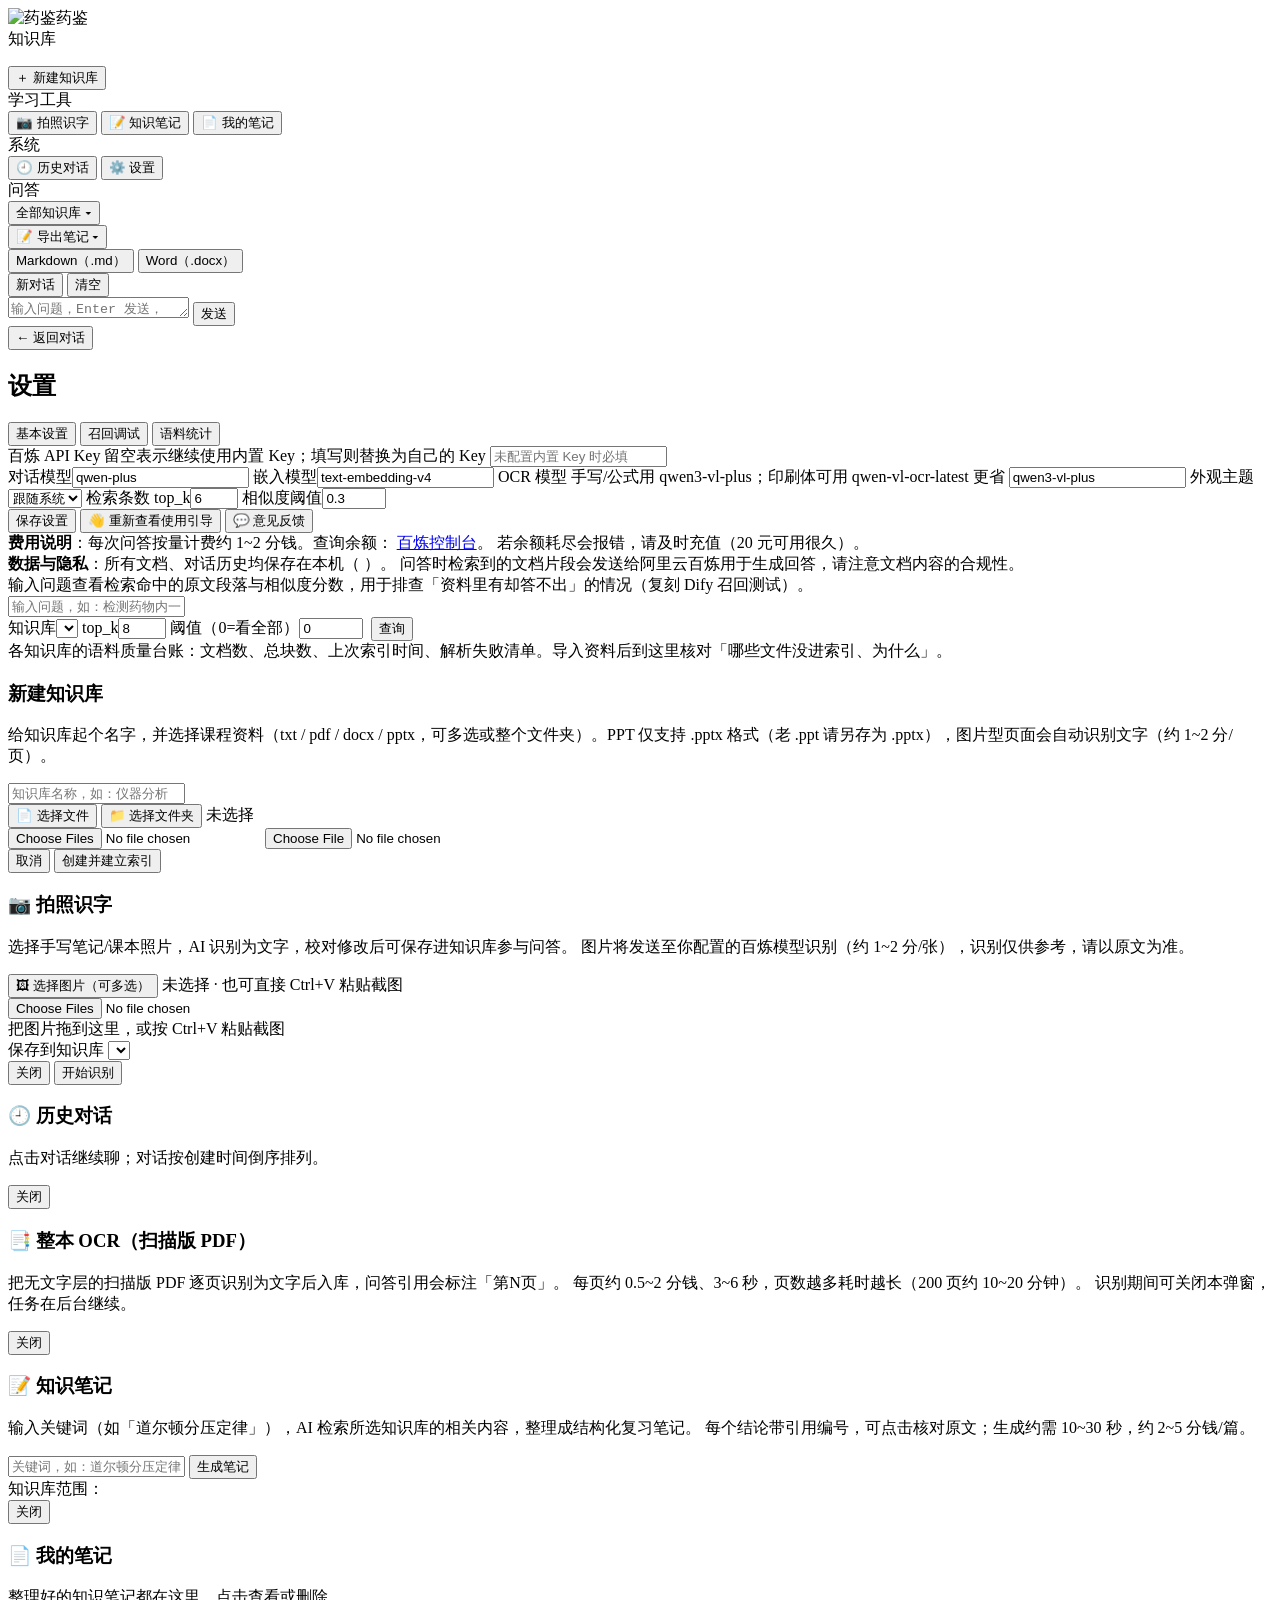
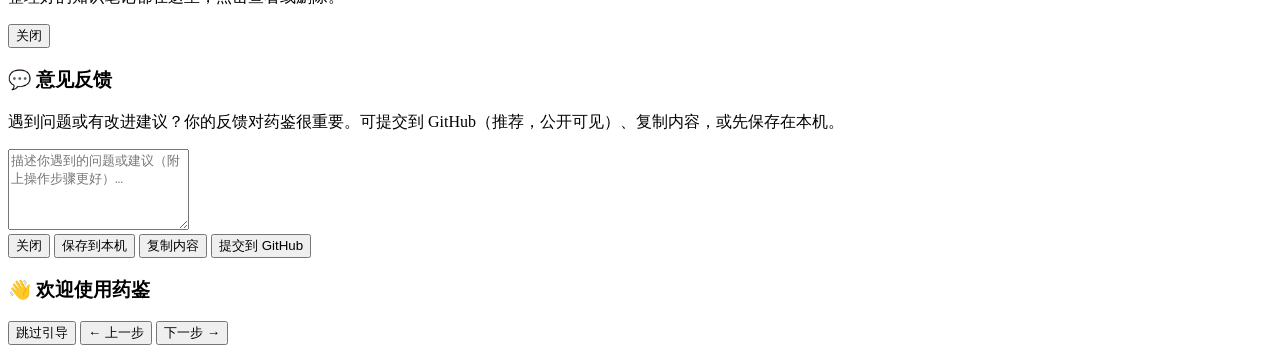
==== frontend/index.html @ 7f19f720 "产品化：现代学术风 UI + 药鉴 logo 图标 + 意见反馈入口 + 落地页 + 一页纸与用户测试计划 Co-Authored-By: Claude Code <noreply@anthropic" ====
<!DOCTYPE html>
<html lang="zh-CN">
<head>
<meta charset="utf-8">
<meta name="viewport" content="width=device-width, initial-scale=1">
<title>药鉴</title>
<link rel="icon" href="/static/assets/favicon.png">
<link rel="stylesheet" href="/static/css/style.css">
<script>
/* 防深色模式启动闪白：先用 localStorage 镜像决定主题，settings.json 读取后再修正 */
(function () {
  try {
    var m = localStorage.getItem("la_theme");
    var dark = m ? m === "dark" : window.matchMedia("(prefers-color-scheme: dark)").matches;
    if (dark) document.documentElement.classList.add("dark");
  } catch (e) {}
})();
</script>
</head>
<body>
<div id="app">

  <!-- 侧边栏（三期：功能分区管理，学习工具高亮） -->
  <aside id="sidebar">
    <div class="brand"><img src="/static/assets/logo.png" class="brand-logo" alt="药鉴">药鉴</div>
    <div class="side-scroll">
      <div class="side-group">
        <div class="side-group-title">知识库</div>
        <ul id="kb-list"></ul>
        <button id="btn-new-kb" class="side-btn side-btn-kb">＋ 新建知识库</button>
      </div>
      <div class="side-group">
        <div class="side-group-title">学习工具</div>
        <button id="btn-ocr" class="side-btn side-btn-tool" title="拍照识字：手写笔记/课本照片转文字入库">📷 拍照识字</button>
        <button id="btn-note" class="side-btn side-btn-tool" title="输入关键词，整理知识库内容为结构化复习笔记">📝 知识笔记</button>
        <button id="btn-notes" class="side-btn" title="查看保存过的知识笔记">📄 我的笔记</button>
      </div>
      <div class="side-group">
        <div class="side-group-title">系统</div>
        <button id="btn-history" class="side-btn" title="查看历史对话">🕘 历史对话</button>
        <button id="btn-open-settings" class="side-btn">⚙️ 设置</button>
      </div>
    </div>
  </aside>

  <!-- 主区 -->
  <main id="main">

    <!-- 聊天视图 -->
    <section id="view-chat" class="view">
      <header class="chat-head">
        <div class="chat-head-left">
          <span class="chat-title" id="chat-title">问答</span>
          <div class="kb-picker">
            <button id="btn-kb-picker" class="kb-picker-btn" title="选择参与问答的知识库（可多选）">全部知识库 ▾</button>
            <div id="kb-picker-menu" class="kb-picker-menu hidden"></div>
          </div>
        </div>
        <div class="chat-head-actions">
          <div class="dropdown">
            <button id="btn-export" class="btn">📝 导出笔记 ▾</button>
            <div class="dropdown-menu hidden" id="export-menu">
              <button data-format="md">Markdown（.md）</button>
              <button data-format="docx">Word（.docx）</button>
            </div>
          </div>
          <button id="btn-new-conv" class="btn">新对话</button>
          <button id="btn-clear-conv" class="btn btn-ghost" title="清空当前对话">清空</button>
        </div>
      </header>

      <div id="messages" class="messages"></div>

      <footer class="chat-input">
        <textarea id="input" rows="1" placeholder="输入问题，Enter 发送，Shift+Enter 换行"></textarea>
        <button id="btn-send" class="btn btn-primary">发送</button>
      </footer>
    </section>

    <!-- 设置视图 -->
    <section id="view-settings" class="view hidden">
      <div class="settings-wrap">
        <div class="settings-head">
          <button id="btn-back-chat" class="btn btn-ghost">← 返回对话</button>
          <h2>设置</h2>
        </div>
        <div class="tabs">
          <button class="tab active" data-tab="basic">基本设置</button>
          <button class="tab" data-tab="debug">召回调试</button>
          <button class="tab" data-tab="stats">语料统计</button>
        </div>

        <!-- 基本设置 -->
        <div id="tab-basic" class="tab-panel">
          <div class="form-row">
            <label>百炼 API Key
              <span class="hint">留空表示继续使用内置 Key；填写则替换为自己的 Key</span>
            </label>
            <input type="password" id="set-api-key" placeholder="未配置内置 Key 时必填" autocomplete="off">
          </div>
          <div class="form-row form-grid">
            <label>对话模型<input id="set-llm-model" value="qwen-plus"></label>
            <label>嵌入模型<input id="set-embed-model" value="text-embedding-v4"></label>
            <label>OCR 模型
              <span class="hint">手写/公式用 qwen3-vl-plus；印刷体可用 qwen-vl-ocr-latest 更省</span>
              <input id="set-ocr-model" value="qwen3-vl-plus"></label>
            <label>外观主题
              <select id="set-theme">
                <option value="auto">跟随系统</option>
                <option value="light">浅色</option>
                <option value="dark">深色</option>
              </select></label>
            <label>检索条数 top_k<input id="set-top-k" type="number" min="1" max="10" value="6"></label>
            <label>相似度阈值<input id="set-threshold" type="number" min="0" max="1" step="0.05" value="0.3"></label>
          </div>
          <div class="form-row">
            <button id="btn-save-settings" class="btn btn-primary">保存设置</button>
            <button id="btn-reopen-wizard" class="btn btn-ghost">👋 重新查看使用引导</button>
            <button id="btn-open-feedback" class="btn btn-ghost">💬 意见反馈</button>
          </div>
          <div class="info-box">
            <b>费用说明</b>：每次问答按量计费约 1~2 分钱。查询余额：
            <a href="https://bailian.console.aliyun.com/" target="_blank" rel="noopener">百炼控制台</a>。
            若余额耗尽会报错，请及时充值（20 元可用很久）。
          </div>
          <div class="info-box">
            <b>数据与隐私</b>：所有文档、对话历史均保存在本机（
            <code id="data-dir"></code>）。
            问答时检索到的文档片段会发送给阿里云百炼用于生成回答，请注意文档内容的合规性。
          </div>
        </div>

        <!-- 召回调试 -->
        <div id="tab-debug" class="tab-panel hidden">
          <div class="info-box">输入问题查看检索命中的原文段落与相似度分数，用于排查「资料里有却答不出」的情况（复刻 Dify 召回测试）。</div>
          <div class="form-row">
            <input id="dbg-question" placeholder="输入问题，如：检测药物内一般杂质的基础项目和合格范围是什么？">
          </div>
          <div class="form-row form-grid">
            <label>知识库<select id="dbg-kb"></select></label>
            <label>top_k<input id="dbg-topk" type="number" min="1" max="20" value="8"></label>
            <label>阈值（0=看全部）<input id="dbg-threshold" type="number" min="0" max="1" step="0.05" value="0"></label>
            <label>&nbsp;<button id="btn-dbg-search" class="btn btn-primary">查询</button></label>
          </div>
          <div id="dbg-results"></div>
        </div>

        <!-- 语料统计 -->
        <div id="tab-stats" class="tab-panel hidden">
          <div class="info-box">各知识库的语料质量台账：文档数、总块数、上次索引时间、解析失败清单。导入资料后到这里核对「哪些文件没进索引、为什么」。</div>
          <div id="stats-panels"></div>
        </div>
      </div>
    </section>
  </main>

  <!-- 新建知识库弹窗 -->
  <div id="modal-kb" class="modal hidden">
    <div class="modal-box">
      <h3>新建知识库</h3>
      <p class="modal-desc">给知识库起个名字，并选择课程资料（txt / pdf / docx / pptx，可多选或整个文件夹）。PPT 仅支持 .pptx 格式（老 .ppt 请另存为 .pptx），图片型页面会自动识别文字（约 1~2 分/页）。</p>
      <input id="kb-name" placeholder="知识库名称，如：仪器分析">
      <div class="row">
        <button id="btn-pick-files" class="btn">📄 选择文件</button>
        <button id="btn-pick-folder" class="btn">📁 选择文件夹</button>
        <span id="kb-picked" class="hint">未选择</span>
      </div>
      <input type="file" id="file-input" multiple accept=".txt,.pdf,.docx,.pptx" class="hidden">
      <input type="file" id="folder-input" webkitdirectory class="hidden">
      <div id="kb-create-progress" class="hidden">
        <div class="progress-bar"><div id="kb-create-bar"></div></div>
        <span id="kb-create-msg"></span>
      </div>
      <div class="modal-actions">
        <button id="btn-cancel-kb" class="btn btn-ghost">取消</button>
        <button id="btn-create-kb" class="btn btn-primary">创建并建立索引</button>
      </div>
    </div>
  </div>

  <!-- 拍照识字弹窗 -->
  <div id="modal-ocr" class="modal hidden">
    <div class="modal-box modal-box-wide">
      <h3>📷 拍照识字</h3>
      <p class="modal-desc">
        选择手写笔记/课本照片，AI 识别为文字，校对修改后可保存进知识库参与问答。
        图片将发送至你配置的百炼模型识别（约 1~2 分/张），识别仅供参考，请以原文为准。
      </p>
      <div class="row">
        <button id="btn-ocr-pick" class="btn">🖼 选择图片（可多选）</button>
        <span id="ocr-picked" class="hint">未选择 · 也可直接 Ctrl+V 粘贴截图</span>
      </div>
      <input type="file" id="ocr-file-input" multiple accept="image/*" class="hidden">
      <div id="ocr-dropzone" class="ocr-dropzone">把图片拖到这里，或按 Ctrl+V 粘贴截图</div>
      <div id="ocr-results"></div>
      <div class="row ocr-save-row hidden" id="ocr-save-row">
        <label class="ocr-save-label">保存到知识库
          <select id="ocr-target-kb"></select>
        </label>
      </div>
      <div class="modal-actions">
        <button id="btn-ocr-cancel" class="btn btn-ghost">关闭</button>
        <button id="btn-ocr-run" class="btn btn-primary">开始识别</button>
      </div>
    </div>
  </div>

  <!-- 会话历史弹窗 -->
  <div id="modal-history" class="modal hidden">
    <div class="modal-box">
      <h3>🕘 历史对话</h3>
      <p class="modal-desc">点击对话继续聊；对话按创建时间倒序排列。</p>
      <div id="history-list"></div>
      <div class="modal-actions">
        <button id="btn-history-close" class="btn btn-ghost">关闭</button>
      </div>
    </div>
  </div>

  <!-- 整本 OCR 弹窗（扫描版 PDF） -->
  <div id="modal-ocr-pdf" class="modal hidden">
    <div class="modal-box">
      <h3>📑 整本 OCR（扫描版 PDF）</h3>
      <p class="modal-desc">
        把无文字层的扫描版 PDF 逐页识别为文字后入库，问答引用会标注「第N页」。
        每页约 0.5~2 分钱、3~6 秒，页数越多耗时越长（200 页约 10~20 分钟）。
        识别期间可关闭本弹窗，任务在后台继续。
      </p>
      <div id="ocr-pdf-list"></div>
      <div id="ocr-pdf-progress" class="hidden">
        <div class="progress-bar"><div id="ocr-pdf-bar"></div></div>
        <span id="ocr-pdf-msg"></span>
      </div>
      <div class="modal-actions">
        <button id="btn-ocr-pdf-cancel" class="btn btn-ghost">关闭</button>
      </div>
    </div>
  </div>

  <!-- 知识笔记弹窗（关键词 → 结构化复习笔记） -->
  <div id="modal-note" class="modal hidden">
    <div class="modal-box modal-box-wide">
      <h3>📝 知识笔记</h3>
      <p class="modal-desc">
        输入关键词（如「道尔顿分压定律」），AI 检索所选知识库的相关内容，整理成结构化复习笔记。
        每个结论带引用编号，可点击核对原文；生成约需 10~30 秒，约 2~5 分钱/篇。
      </p>
      <div class="row">
        <input id="note-keyword" placeholder="关键词，如：道尔顿分压定律">
        <button id="btn-note-generate" class="btn btn-primary">生成笔记</button>
      </div>
      <div class="note-scope">
        <span class="hint">知识库范围：</span>
        <div id="note-kb-scope" class="note-kb-scope"></div>
      </div>
      <div id="note-result" class="note-result"></div>
      <div class="modal-actions">
        <button id="btn-note-close" class="btn btn-ghost">关闭</button>
      </div>
    </div>
  </div>

  <!-- 我的笔记列表弹窗 -->
  <div id="modal-notes" class="modal hidden">
    <div class="modal-box">
      <h3>📄 我的笔记</h3>
      <p class="modal-desc">整理好的知识笔记都在这里，点击查看或删除。</p>
      <div id="notes-list"></div>
      <div class="modal-actions">
        <button id="btn-notes-close" class="btn btn-ghost">关闭</button>
      </div>
    </div>
  </div>

  <!-- 意见反馈弹窗 -->
  <div id="modal-feedback" class="modal hidden">
    <div class="modal-box">
      <h3>💬 意见反馈</h3>
      <p class="modal-desc">遇到问题或有改进建议？你的反馈对药鉴很重要。可提交到 GitHub（推荐，公开可见）、复制内容，或先保存在本机。</p>
      <textarea id="fb-text" class="fb-text" rows="5" placeholder="描述你遇到的问题或建议（附上操作步骤更好）…"></textarea>
      <div class="modal-actions">
        <button id="btn-fb-close" class="btn btn-ghost">关闭</button>
        <button id="btn-fb-local" class="btn">保存到本机</button>
        <button id="btn-fb-copy" class="btn">复制内容</button>
        <button id="btn-fb-issue" class="btn btn-primary">提交到 GitHub</button>
      </div>
    </div>
  </div>

  <!-- 首次使用引导（分步向导，完成/跳过后不再出现，设置页可重新查看） -->
  <div id="modal-wizard" class="modal hidden">
    <div class="modal-box modal-box-wide wizard-box">
      <h3 id="wiz-title">👋 欢迎使用药鉴</h3>
      <div class="wiz-steps" id="wiz-steps"></div>
      <div id="wiz-body" class="wiz-body"></div>
      <div class="modal-actions">
        <button id="btn-wiz-skip" class="btn btn-ghost">跳过引导</button>
        <span class="wiz-spacer"></span>
        <button id="btn-wiz-prev" class="btn btn-ghost hidden">← 上一步</button>
        <button id="btn-wiz-next" class="btn btn-primary">下一步 →</button>
      </div>
    </div>
  </div>

  <!-- 吐司 -->
  <div id="toast" class="hidden"></div>
</div>

<script src="/static/js/md.js"></script>
<script src="/static/js/app.js"></script>
<script src="/static/js/chat.js"></script>
<script src="/static/js/kb.js"></script>
<script src="/static/js/ocr.js"></script>
<script src="/static/js/notes.js"></script>
<script src="/static/js/wizard.js"></script>
<script src="/static/js/feedback.js"></script>
<script src="/static/js/settings.js"></script>
<script src="/static/js/debug.js"></script>
<script src="/static/js/stats.js"></script>
</body>
</html>
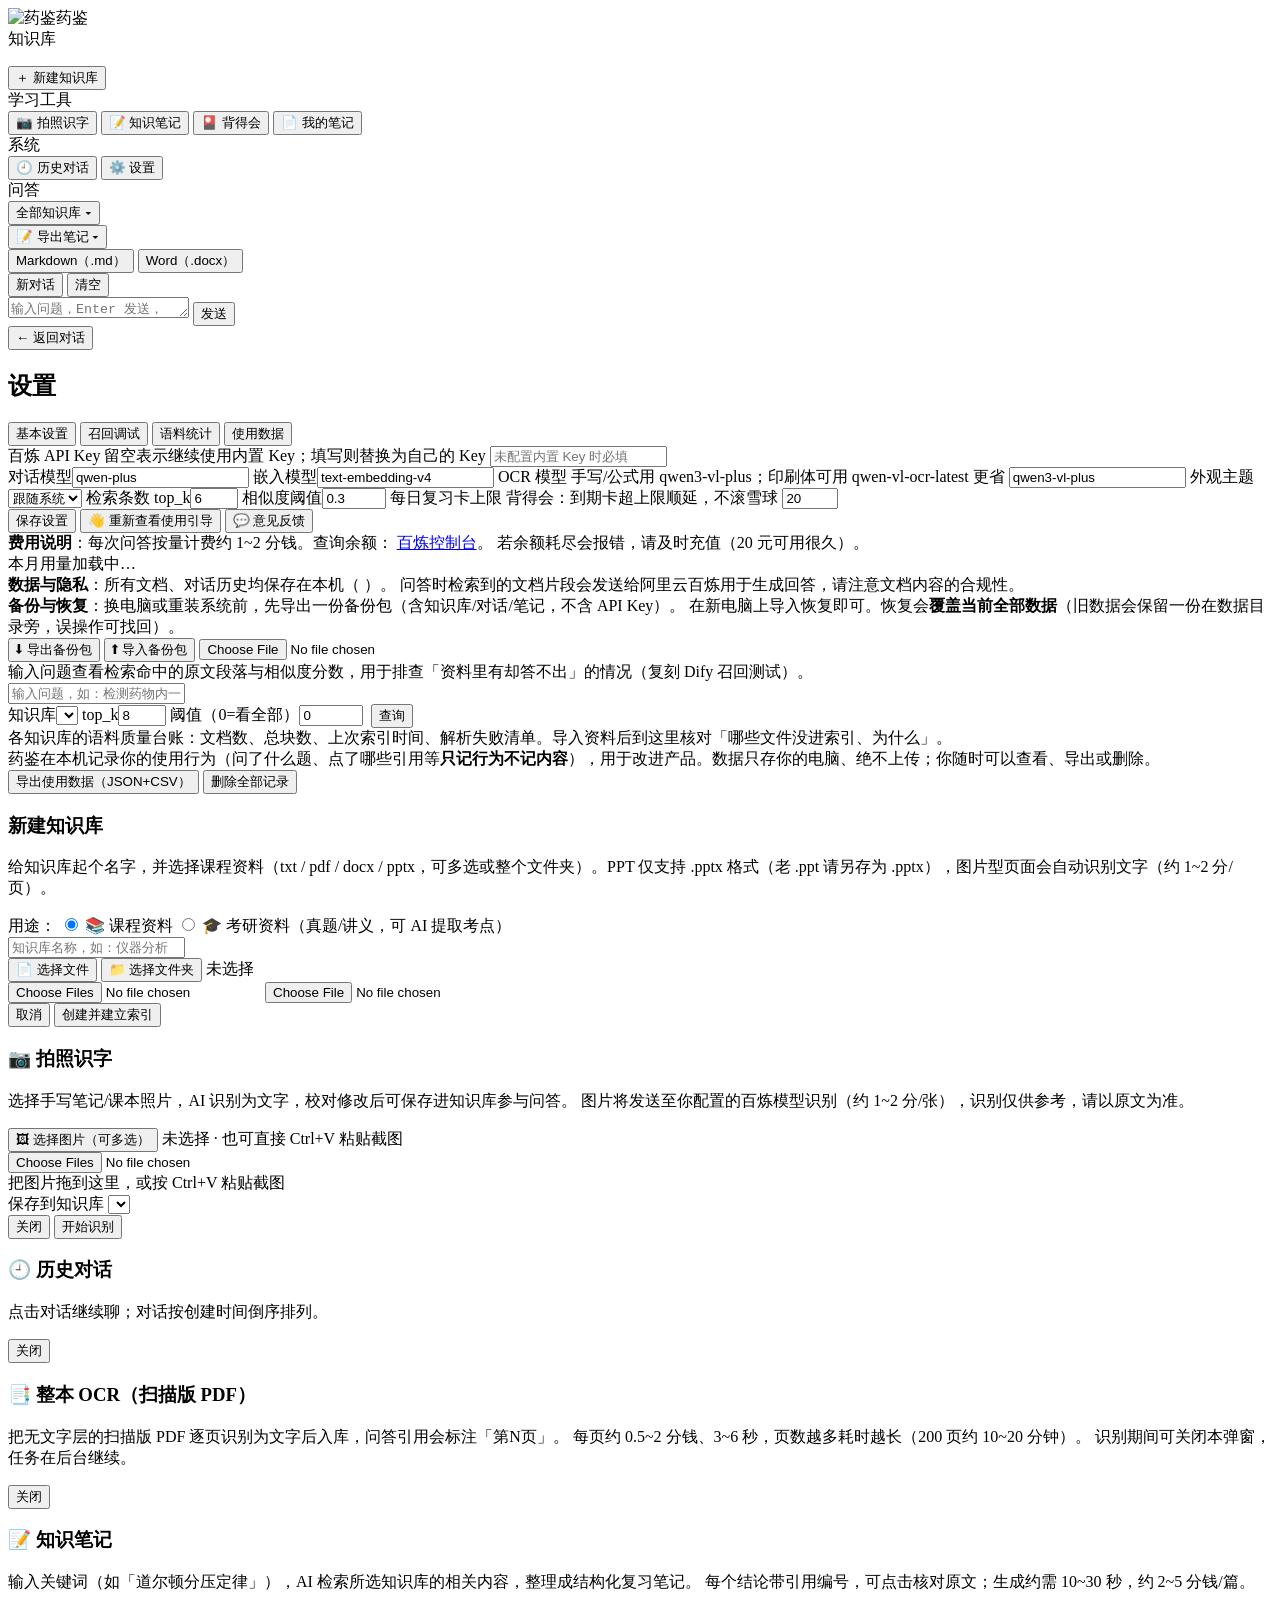
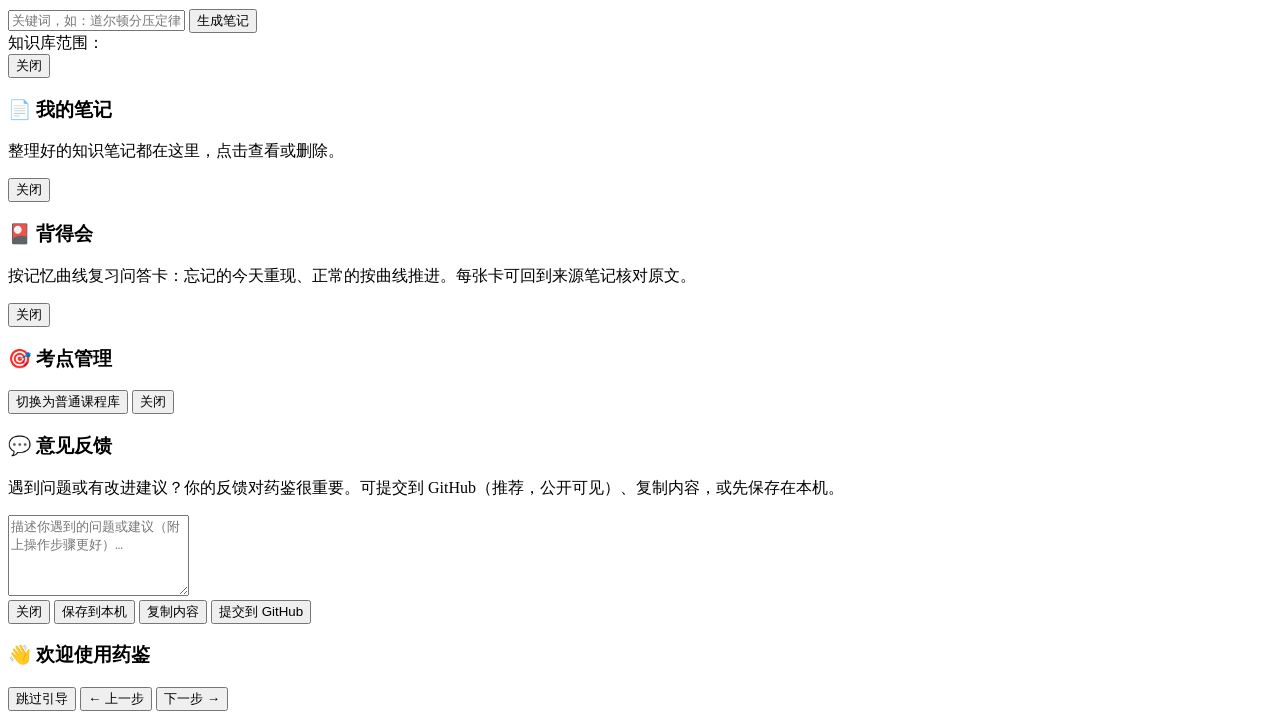
==== commit 43f578fb: "v0.4.0：同步主仓库七项新功能与0→1流程文档（S1~S13） Co-Authored-By: Claude Code <noreply@anthropic.com>" ====
--- a/frontend/index.html
+++ b/frontend/index.html
@@ -33,6 +33,7 @@
         <div class="side-group-title">学习工具</div>
         <button id="btn-ocr" class="side-btn side-btn-tool" title="拍照识字：手写笔记/课本照片转文字入库">📷 拍照识字</button>
         <button id="btn-note" class="side-btn side-btn-tool" title="输入关键词，整理知识库内容为结构化复习笔记">📝 知识笔记</button>
+        <button id="btn-cards" class="side-btn side-btn-tool" title="背得会：把笔记变成问答卡，按记忆曲线复习">🎴 背得会</button>
         <button id="btn-notes" class="side-btn" title="查看保存过的知识笔记">📄 我的笔记</button>
       </div>
       <div class="side-group">
@@ -88,6 +89,7 @@
           <button class="tab active" data-tab="basic">基本设置</button>
           <button class="tab" data-tab="debug">召回调试</button>
           <button class="tab" data-tab="stats">语料统计</button>
+          <button class="tab" data-tab="usage">使用数据</button>
         </div>
 
         <!-- 基本设置 -->
@@ -112,6 +114,9 @@
               </select></label>
             <label>检索条数 top_k<input id="set-top-k" type="number" min="1" max="10" value="6"></label>
             <label>相似度阈值<input id="set-threshold" type="number" min="0" max="1" step="0.05" value="0.3"></label>
+            <label>每日复习卡上限
+              <span class="hint">背得会：到期卡超上限顺延，不滚雪球</span>
+              <input id="set-card-limit" type="number" min="5" max="200" value="20"></label>
           </div>
           <div class="form-row">
             <button id="btn-save-settings" class="btn btn-primary">保存设置</button>
@@ -122,11 +127,21 @@
             <b>费用说明</b>：每次问答按量计费约 1~2 分钱。查询余额：
             <a href="https://bailian.console.aliyun.com/" target="_blank" rel="noopener">百炼控制台</a>。
             若余额耗尽会报错，请及时充值（20 元可用很久）。
+            <div id="usage-box" class="usage-box">本月用量加载中…</div>
           </div>
           <div class="info-box">
             <b>数据与隐私</b>：所有文档、对话历史均保存在本机（
             <code id="data-dir"></code>）。
             问答时检索到的文档片段会发送给阿里云百炼用于生成回答，请注意文档内容的合规性。
+          </div>
+          <div class="info-box">
+            <b>备份与恢复</b>：换电脑或重装系统前，先导出一份备份包（含知识库/对话/笔记，不含 API Key）。
+            在新电脑上导入恢复即可。恢复会<b>覆盖当前全部数据</b>（旧数据会保留一份在数据目录旁，误操作可找回）。
+            <div class="row">
+              <button id="btn-backup-export" class="btn">⬇ 导出备份包</button>
+              <button id="btn-backup-pick" class="btn">⬆ 导入备份包</button>
+              <input type="file" id="backup-file-input" accept=".zip" class="hidden">
+            </div>
           </div>
         </div>
 
@@ -150,6 +165,16 @@
           <div class="info-box">各知识库的语料质量台账：文档数、总块数、上次索引时间、解析失败清单。导入资料后到这里核对「哪些文件没进索引、为什么」。</div>
           <div id="stats-panels"></div>
         </div>
+
+        <!-- 使用数据（S6 埋点：本机记录、用户可见可导出可删除） -->
+        <div id="tab-usage" class="tab-panel hidden">
+          <div class="info-box">药鉴在本机记录你的使用行为（问了什么题、点了哪些引用等<b>只记行为不记内容</b>），用于改进产品。数据只存你的电脑、绝不上传；你随时可以查看、导出或删除。</div>
+          <div id="usage-stats"></div>
+          <div class="form-row">
+            <button id="btn-usage-export" class="btn btn-primary">导出使用数据（JSON+CSV）</button>
+            <button id="btn-usage-clear" class="btn btn-ghost" title="清空本机记录的使用数据（不可恢复）">删除全部记录</button>
+          </div>
+        </div>
       </div>
     </section>
   </main>
@@ -159,6 +184,11 @@
     <div class="modal-box">
       <h3>新建知识库</h3>
       <p class="modal-desc">给知识库起个名字，并选择课程资料（txt / pdf / docx / pptx，可多选或整个文件夹）。PPT 仅支持 .pptx 格式（老 .ppt 请另存为 .pptx），图片型页面会自动识别文字（约 1~2 分/页）。</p>
+      <div class="row">
+        <span class="hint">用途：</span>
+        <label><input type="radio" name="kb-purpose" value="normal" checked> 📚 课程资料</label>
+        <label><input type="radio" name="kb-purpose" value="exam"> 🎓 考研资料（真题/讲义，可 AI 提取考点）</label>
+      </div>
       <input id="kb-name" placeholder="知识库名称，如：仪器分析">
       <div class="row">
         <button id="btn-pick-files" class="btn">📄 选择文件</button>
@@ -272,6 +302,31 @@
     </div>
   </div>
 
+  <!-- 背得会弹窗（F5：卡片复习） -->
+  <div id="modal-cards" class="modal hidden">
+    <div class="modal-box">
+      <h3>🎴 背得会</h3>
+      <p class="modal-desc">按记忆曲线复习问答卡：忘记的今天重现、正常的按曲线推进。每张卡可回到来源笔记核对原文。</p>
+      <div id="cards-body"></div>
+      <div class="modal-actions">
+        <button id="btn-cards-close" class="btn btn-ghost">关闭</button>
+      </div>
+    </div>
+  </div>
+
+  <!-- 考点管理弹窗（F8：考研场景包） -->
+  <div id="modal-exam-tags" class="modal hidden">
+    <div class="modal-box modal-box-wide">
+      <h3>🎯 考点管理</h3>
+      <p class="modal-desc" id="exam-kb-name"></p>
+      <div id="exam-tags-body"></div>
+      <div class="modal-actions">
+        <button id="btn-exam-unset" class="btn btn-ghost">切换为普通课程库</button>
+        <button id="btn-exam-close" class="btn btn-ghost">关闭</button>
+      </div>
+    </div>
+  </div>
+
   <!-- 意见反馈弹窗 -->
   <div id="modal-feedback" class="modal hidden">
     <div class="modal-box">
@@ -317,5 +372,8 @@
 <script src="/static/js/settings.js"></script>
 <script src="/static/js/debug.js"></script>
 <script src="/static/js/stats.js"></script>
+<script src="/static/js/events.js"></script>
+<script src="/static/js/cards.js"></script>
+<script src="/static/js/exam.js"></script>
 </body>
 </html>
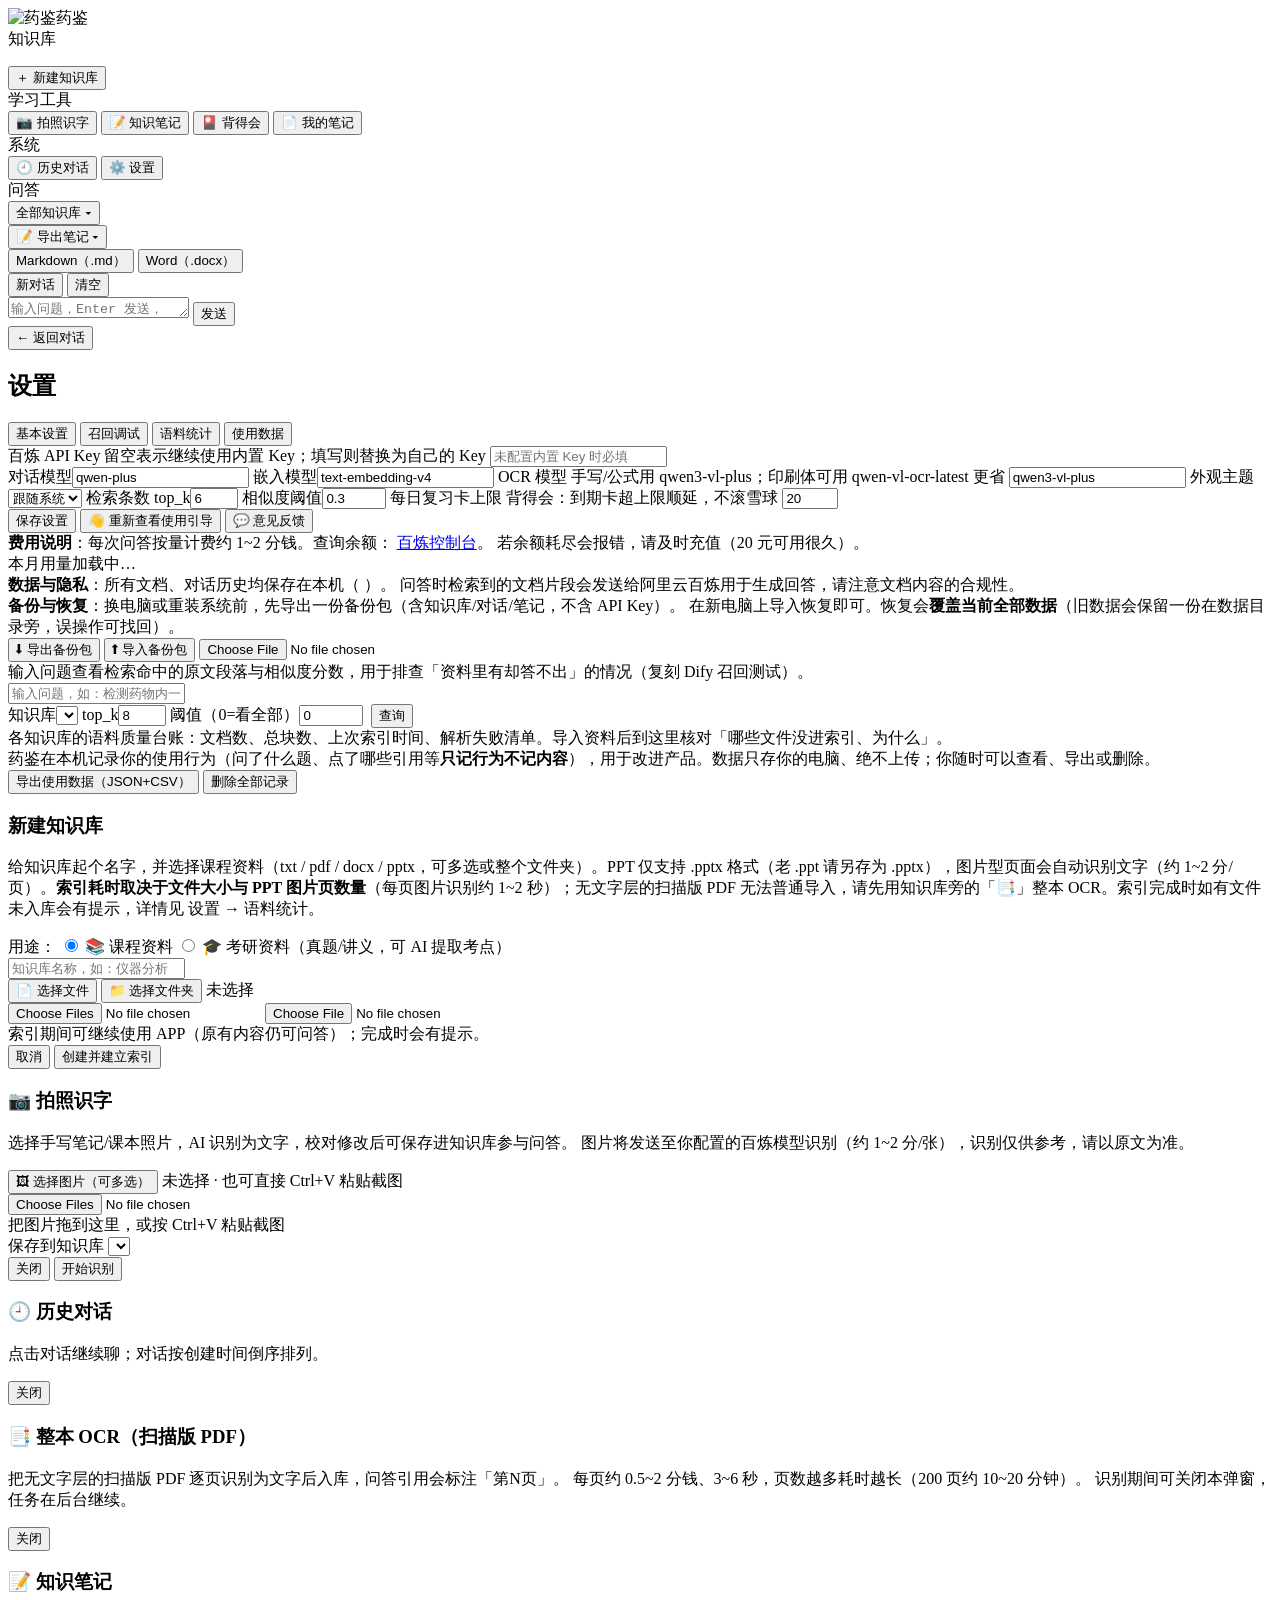
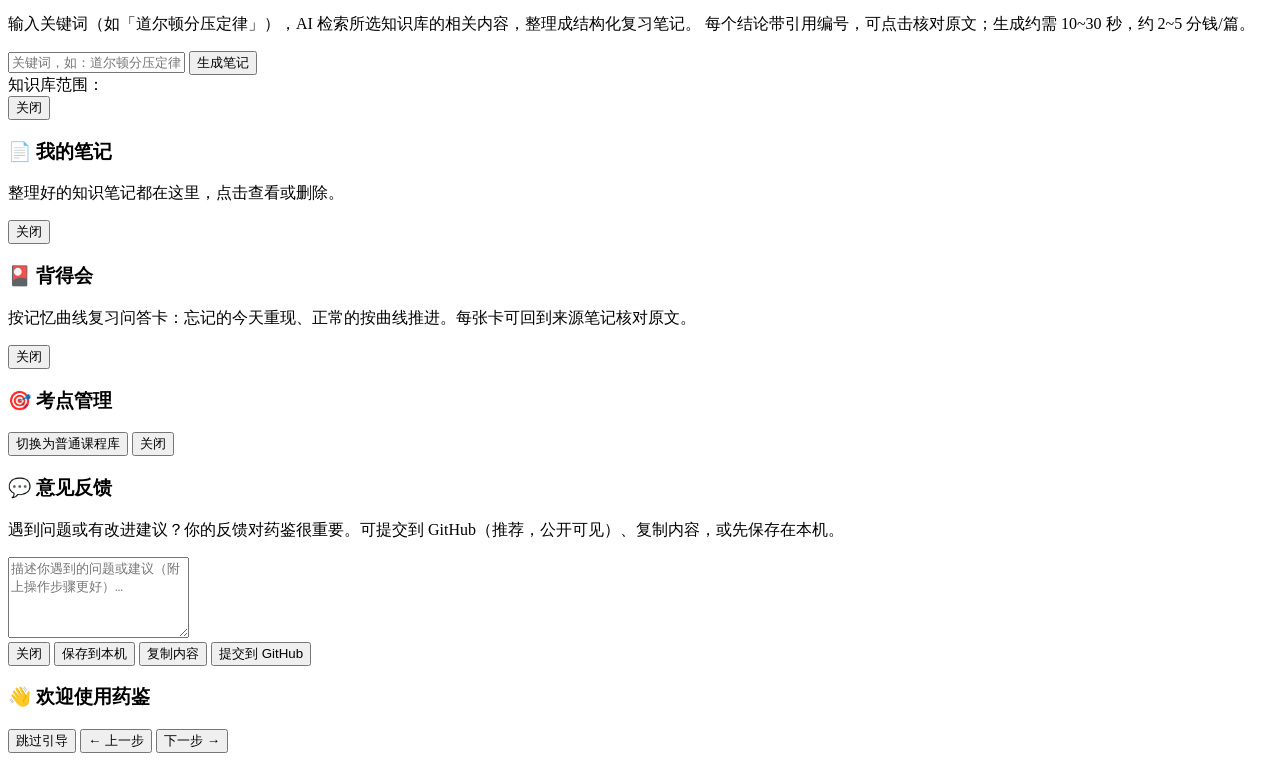
==== commit 10995e62: "v0.4.1：内部验收修复7项（同步主仓库） Co-Authored-By: Claude Code <noreply@anthropic.com>" ====
--- a/frontend/index.html
+++ b/frontend/index.html
@@ -183,7 +183,7 @@
   <div id="modal-kb" class="modal hidden">
     <div class="modal-box">
       <h3>新建知识库</h3>
-      <p class="modal-desc">给知识库起个名字，并选择课程资料（txt / pdf / docx / pptx，可多选或整个文件夹）。PPT 仅支持 .pptx 格式（老 .ppt 请另存为 .pptx），图片型页面会自动识别文字（约 1~2 分/页）。</p>
+      <p class="modal-desc">给知识库起个名字，并选择课程资料（txt / pdf / docx / pptx，可多选或整个文件夹）。PPT 仅支持 .pptx 格式（老 .ppt 请另存为 .pptx），图片型页面会自动识别文字（约 1~2 分/页）。<b>索引耗时取决于文件大小与 PPT 图片页数量</b>（每页图片识别约 1~2 秒）；无文字层的扫描版 PDF 无法普通导入，请先用知识库旁的「📑」整本 OCR。索引完成时如有文件未入库会有提示，详情见 设置 → 语料统计。</p>
       <div class="row">
         <span class="hint">用途：</span>
         <label><input type="radio" name="kb-purpose" value="normal" checked> 📚 课程资料</label>
@@ -200,6 +200,7 @@
       <div id="kb-create-progress" class="hidden">
         <div class="progress-bar"><div id="kb-create-bar"></div></div>
         <span id="kb-create-msg"></span>
+        <span class="hint">索引期间可继续使用 APP（原有内容仍可问答）；完成时会有提示。</span>
       </div>
       <div class="modal-actions">
         <button id="btn-cancel-kb" class="btn btn-ghost">取消</button>
